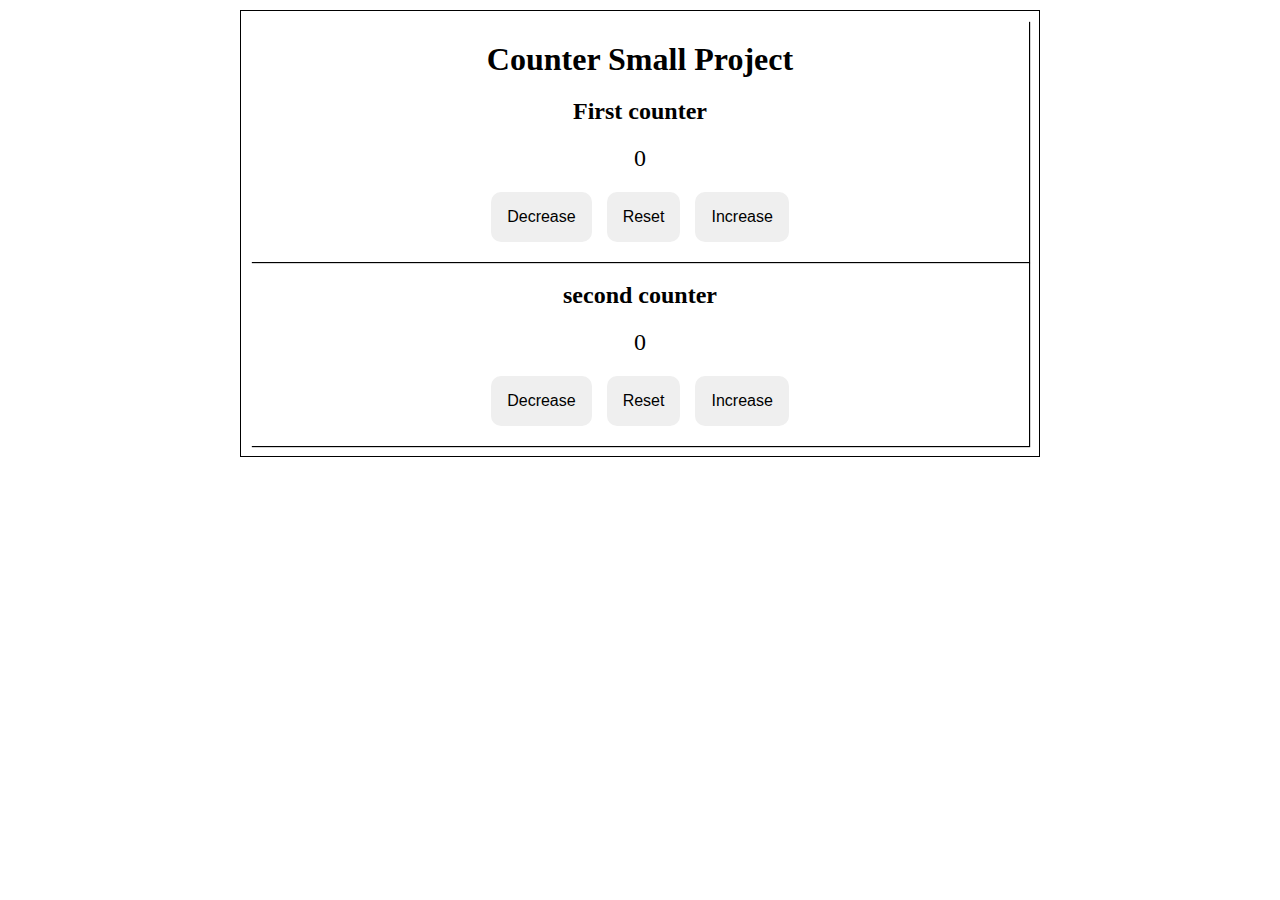
==== counterProject/index.html @ 913c5f92 "counter project setup" ====
<!DOCTYPE html>
<html lang="en">
<head>
    <meta charset="UTF-8">
    <meta http-equiv="X-UA-Compatible" content="IE=edge">
    <meta name="viewport" content="width=device-width, initial-scale=1.0">
   <link rel="stylesheet" href="style.css">
    <title>Counter</title>
</head>
<body>
    <!-- First counter -->
    <div class="container first-counter">
       <h1>Counter Small Project</h1>
       <h2>First counter</h2>
       <span class="value">0</span>
       <div class="btn-container">
           <button class="btn decrease">Decrease</button>
           <button class="btn reset">Reset</button>
           <button class="btn increase">Increase</button>
       </div>
   </div>
    <!-- second counter -->
   <div class="container second-counter">
       <h2>second counter</h2>
       <span class="value">0</span>
       <div class="btn-container">
        <button class="btn decrease">Decrease</button>
        <button class="btn reset">Reset</button>
        <button class="btn increase">Increase</button>
    </div>
   </div>
    
    <script src="js.js"></script>
</body>
</html>
---- counterProject/style.css ----
* {
    box-sizing: border-box;
    margin: 0;
    padding: 10px;
}

body {
    width: 800px;
    margin: 0 auto;
    border: 1px solid black;
}

.container {
    display: flex;
    flex-direction: column;
    align-items: center;
    box-shadow: 1px 1px 1px black;
}
.btn-container {
    display: flex;
    gap: 15px;
}

span {
    font-size: 1.5rem;
}

.btn {
border: none;
padding: 1rem 1rem;
font-size: 1rem;
border-radius: 10px;
}
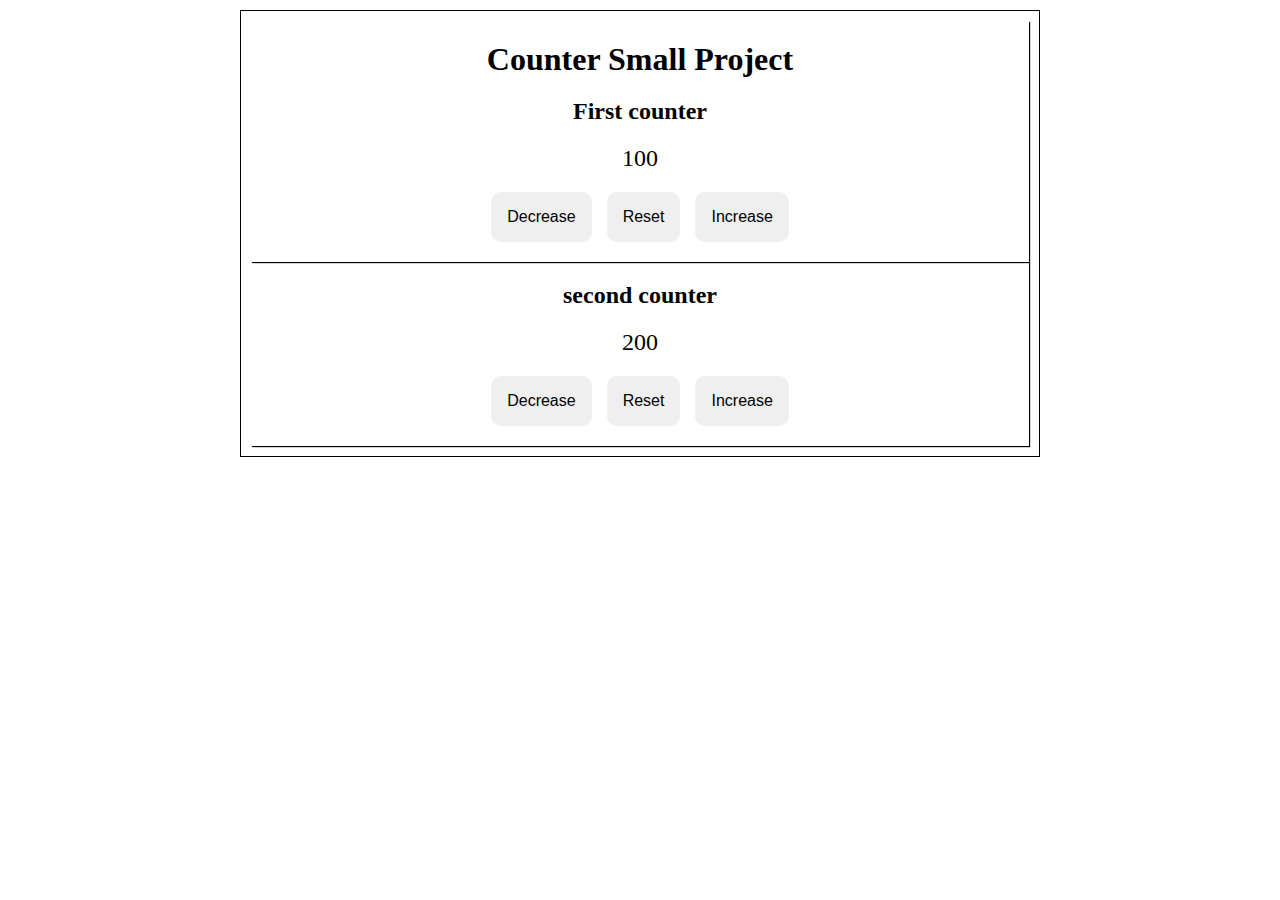
==== commit 3dfadc5b: "counter project complete" ====
--- a/counterProject/index.html
+++ b/counterProject/index.html
@@ -30,6 +30,6 @@
     </div>
    </div>
     
-    <script src="js.js"></script>
+    <script src="classVersion.js"></script>
 </body>
 </html>